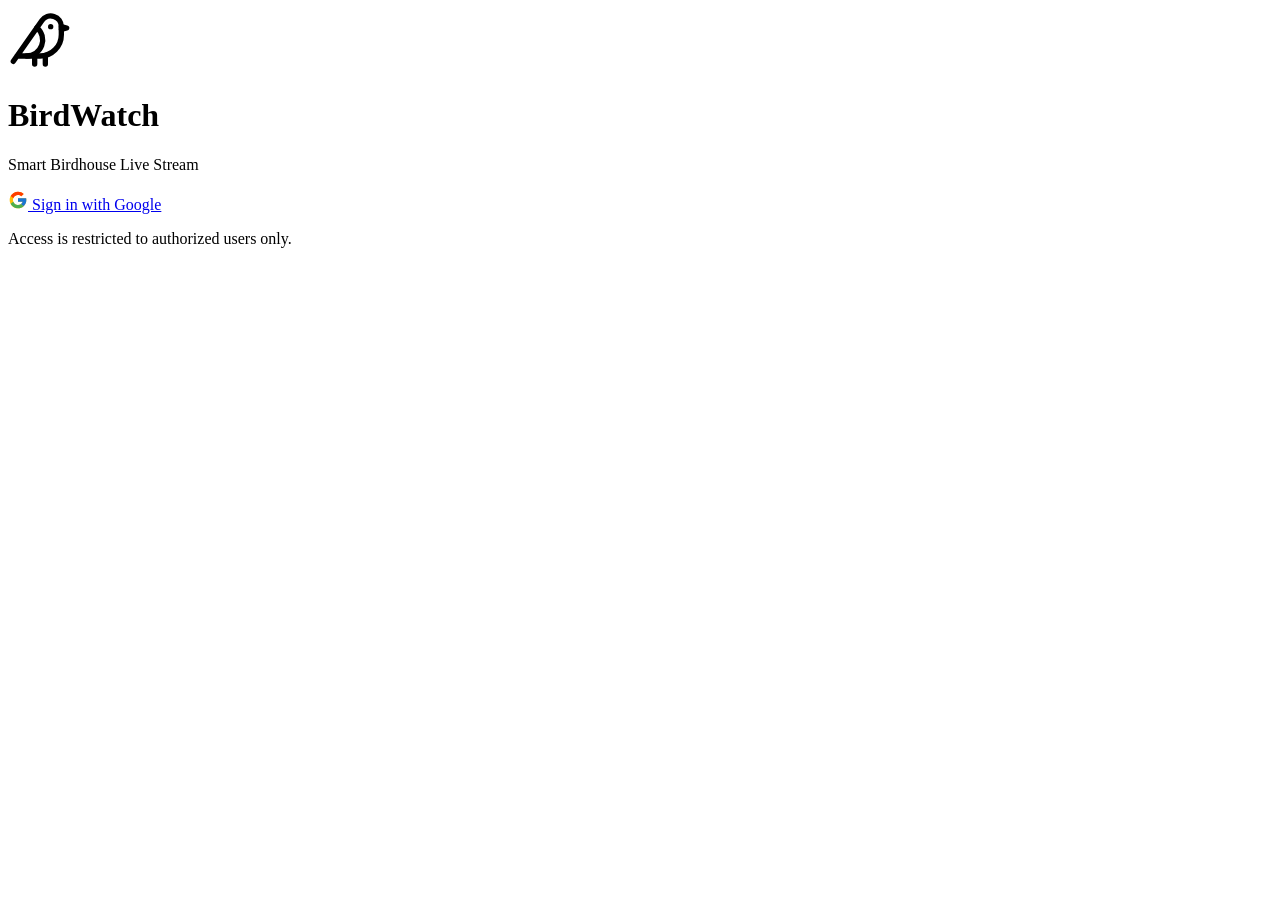
==== server/static/index.html @ 44d2331b "feat: working MVP" ====
<!DOCTYPE html>
<html lang="en">
<head>
    <meta charset="UTF-8">
    <meta name="viewport" content="width=device-width, initial-scale=1.0">
    <title>BirdWatch - Login</title>
    <link rel="stylesheet" href="/birdwatch/static/css/style.css">
</head>
<body>
    <div class="container">
        <div class="login-card">
            <div class="logo">
                <svg xmlns="http://www.w3.org/2000/svg" width="64" height="64" viewBox="0 0 24 24" fill="none" stroke="currentColor" stroke-width="2" stroke-linecap="round" stroke-linejoin="round">
                    <path d="M16 7h.01"/>
                    <path d="M3.4 18H12a8 8 0 0 0 8-8V7a4 4 0 0 0-7.28-2.3L2 20"/>
                    <path d="m20 7 2 .5-2 .5"/>
                    <path d="M10 18v3"/>
                    <path d="M14 17.75V21"/>
                    <path d="M7 18a6 6 0 0 0 3.84-10.61"/>
                </svg>
            </div>
            <h1>BirdWatch</h1>
            <p class="subtitle">Smart Birdhouse Live Stream</p>

            <div id="error-message" class="error-message" style="display: none;"></div>

            <a href="/birdwatch/auth/login" class="google-btn">
                <svg xmlns="http://www.w3.org/2000/svg" width="20" height="20" viewBox="0 0 48 48">
                    <path fill="#FFC107" d="M43.611,20.083H42V20H24v8h11.303c-1.649,4.657-6.08,8-11.303,8c-6.627,0-12-5.373-12-12c0-6.627,5.373-12,12-12c3.059,0,5.842,1.154,7.961,3.039l5.657-5.657C34.046,6.053,29.268,4,24,4C12.955,4,4,12.955,4,24c0,11.045,8.955,20,20,20c11.045,0,20-8.955,20-20C44,22.659,43.862,21.35,43.611,20.083z"/>
                    <path fill="#FF3D00" d="M6.306,14.691l6.571,4.819C14.655,15.108,18.961,12,24,12c3.059,0,5.842,1.154,7.961,3.039l5.657-5.657C34.046,6.053,29.268,4,24,4C16.318,4,9.656,8.337,6.306,14.691z"/>
                    <path fill="#4CAF50" d="M24,44c5.166,0,9.86-1.977,13.409-5.192l-6.19-5.238C29.211,35.091,26.715,36,24,36c-5.202,0-9.619-3.317-11.283-7.946l-6.522,5.025C9.505,39.556,16.227,44,24,44z"/>
                    <path fill="#1976D2" d="M43.611,20.083H42V20H24v8h11.303c-0.792,2.237-2.231,4.166-4.087,5.571c0.001-0.001,0.002-0.001,0.003-0.002l6.19,5.238C36.971,39.205,44,34,44,24C44,22.659,43.862,21.35,43.611,20.083z"/>
                </svg>
                Sign in with Google
            </a>

            <p class="info">Access is restricted to authorized users only.</p>
        </div>
    </div>

    <script>
        // Check for error in URL
        const urlParams = new URLSearchParams(window.location.search);
        const error = urlParams.get('error');
        if (error) {
            const errorDiv = document.getElementById('error-message');
            const messages = {
                'invalid_state': 'Security check failed. Please try again.',
                'no_code': 'Authentication failed. No authorization code received.',
                'exchange_failed': 'Failed to complete authentication. Please try again.',
                'userinfo_failed': 'Failed to retrieve user information.',
                'read_failed': 'Failed to read user data.',
                'parse_failed': 'Failed to process user information.',
                'unauthorized': 'Your email is not authorized to access this application.',
                'session_failed': 'Failed to create session. Please try again.'
            };
            errorDiv.textContent = messages[error] || 'An error occurred. Please try again.';
            errorDiv.style.display = 'block';
        }
    </script>
</body>
</html>
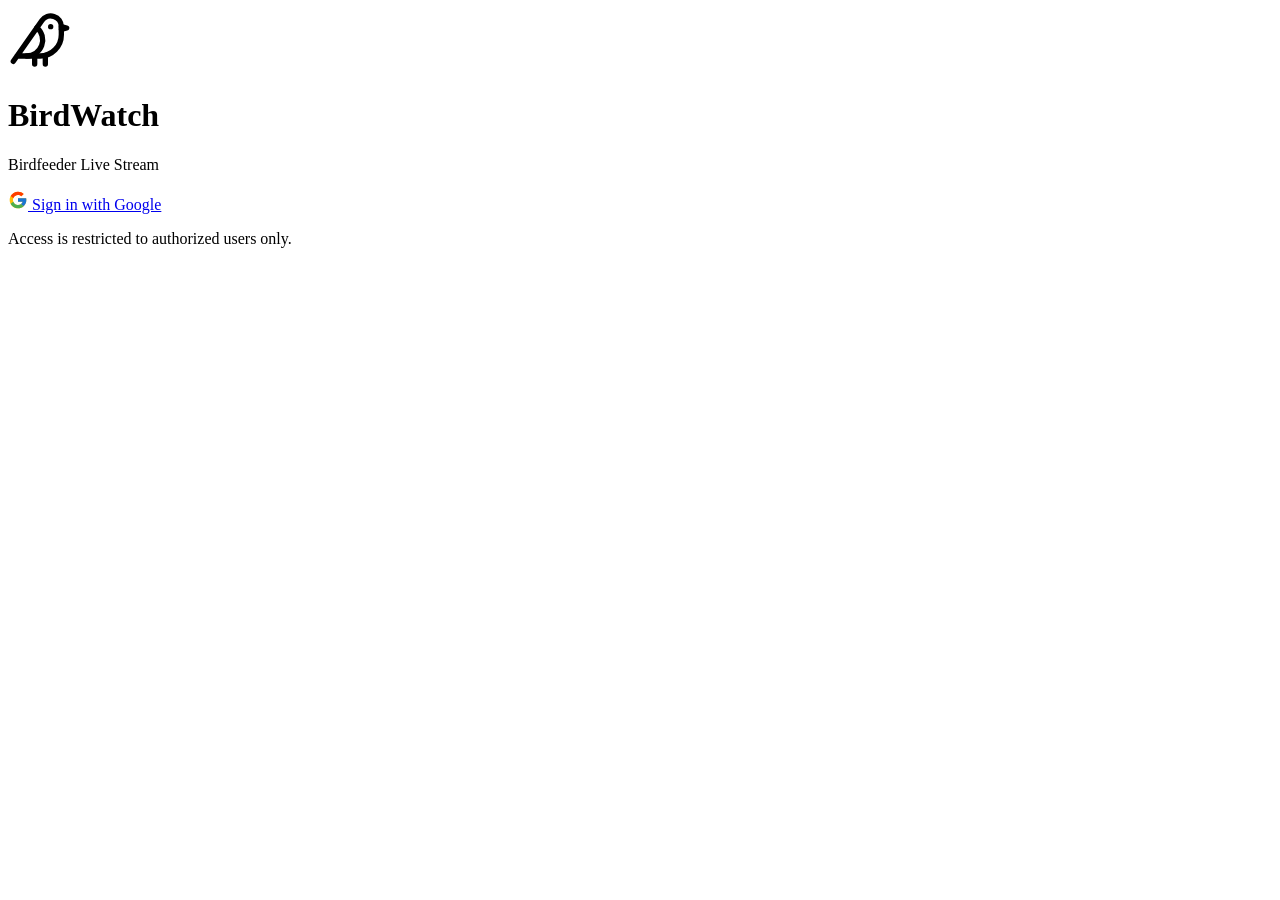
==== commit def21f25: "chore: remove audio controls from player" ====
--- a/server/static/index.html
+++ b/server/static/index.html
@@ -20,7 +20,7 @@
                 </svg>
             </div>
             <h1>BirdWatch</h1>
-            <p class="subtitle">Smart Birdhouse Live Stream</p>
+            <p class="subtitle">Birdfeeder Live Stream</p>
 
             <div id="error-message" class="error-message" style="display: none;"></div>
 
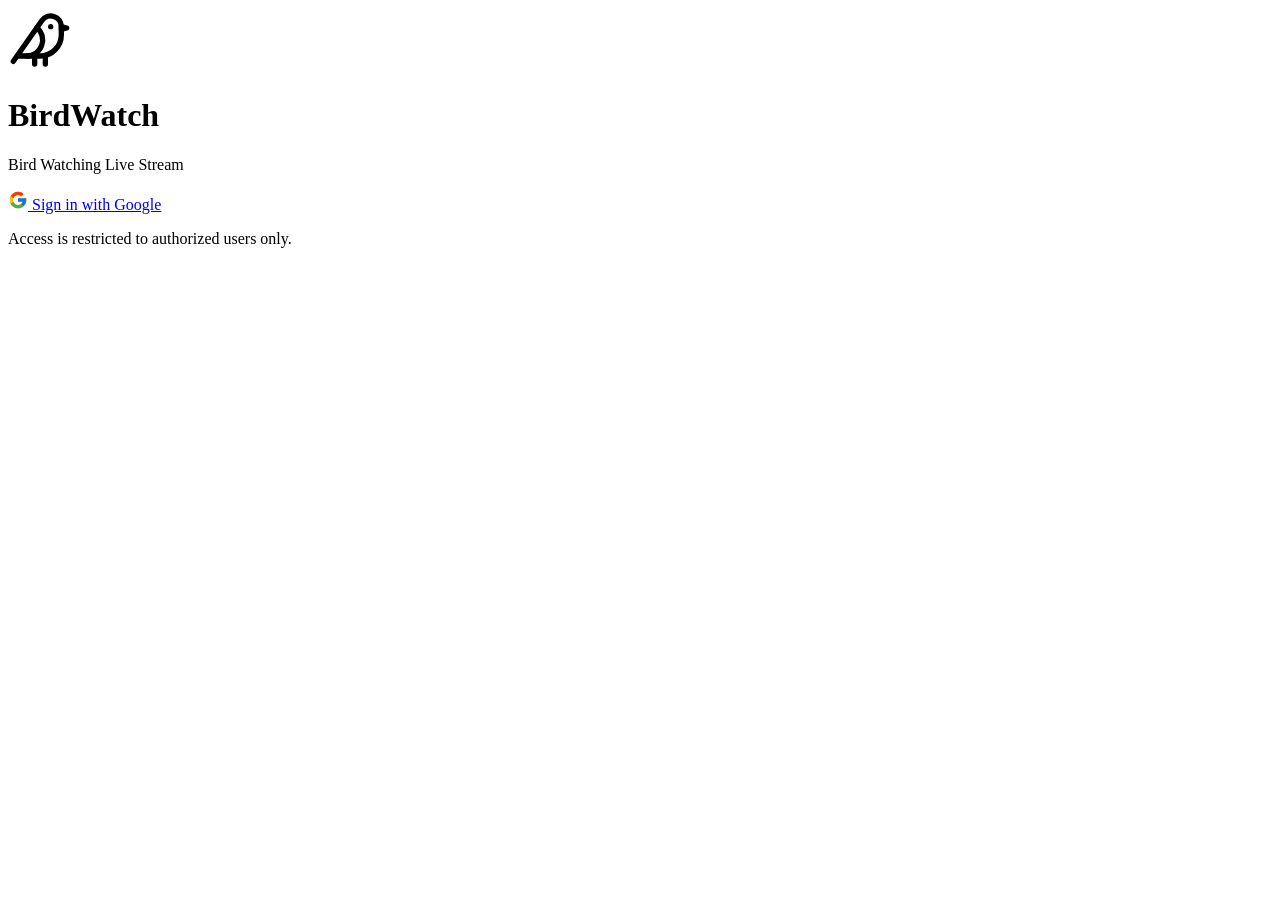
==== commit 6b5fb46f: "feat: add favicons" ====
--- a/server/static/index.html
+++ b/server/static/index.html
@@ -4,6 +4,10 @@
     <meta charset="UTF-8">
     <meta name="viewport" content="width=device-width, initial-scale=1.0">
     <title>BirdWatch - Login</title>
+    <link rel="apple-touch-icon" sizes="180x180" href="/birdwatch/static/favicons/apple-touch-icon.png">
+    <link rel="icon" type="image/png" sizes="32x32" href="/birdwatch/static/favicons/favicon-32x32.png">
+    <link rel="icon" type="image/png" sizes="16x16" href="/birdwatch/static/favicons/favicon-16x16.png">
+    <link rel="manifest" href="/birdwatch/static/favicons/site.webmanifest">
     <link rel="stylesheet" href="/birdwatch/static/css/style.css">
 </head>
 <body>
@@ -20,7 +24,7 @@
                 </svg>
             </div>
             <h1>BirdWatch</h1>
-            <p class="subtitle">Birdfeeder Live Stream</p>
+            <p class="subtitle">Bird Watching Live Stream</p>
 
             <div id="error-message" class="error-message" style="display: none;"></div>
 
